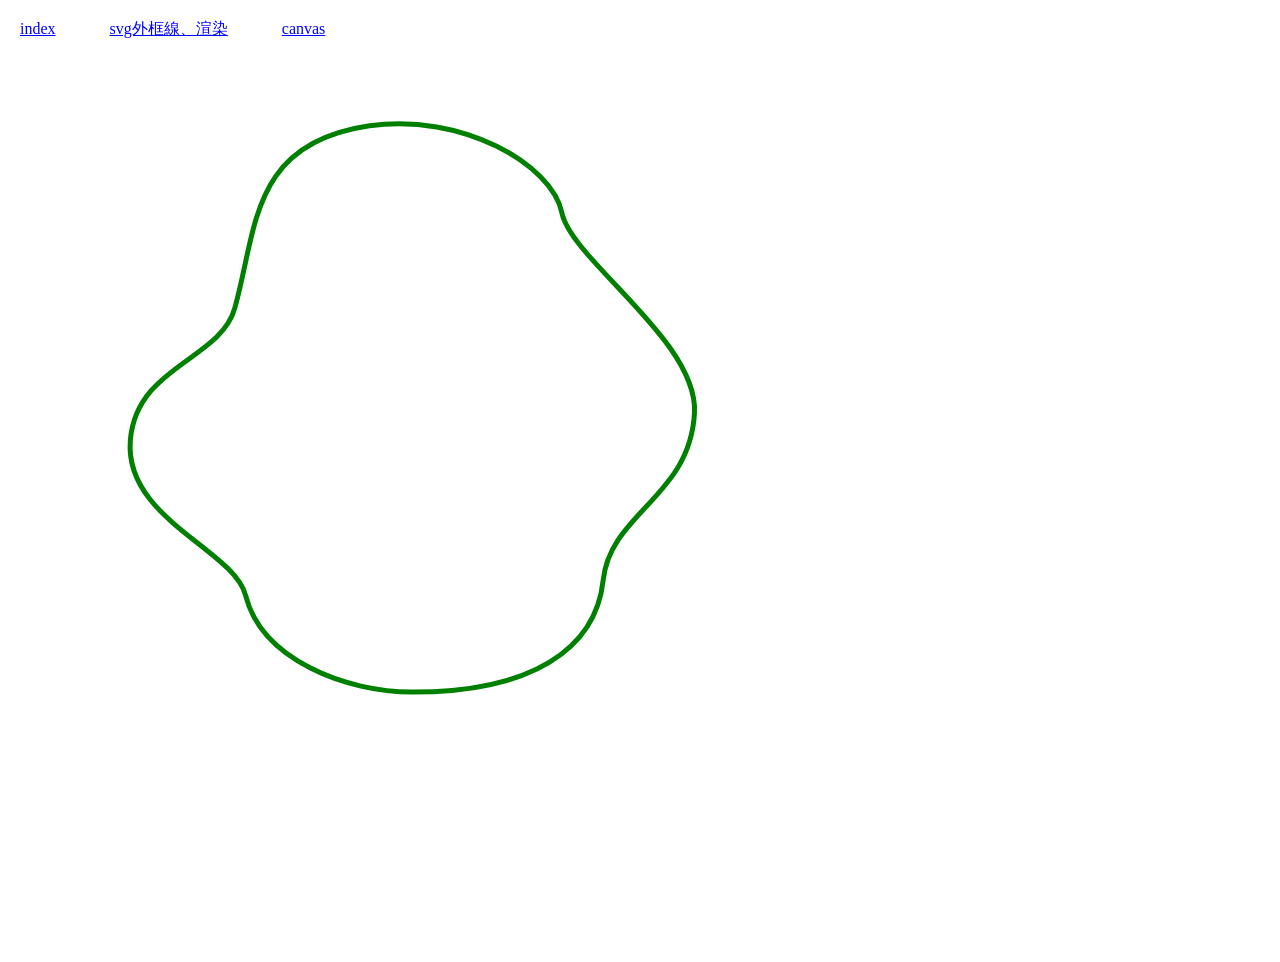
==== canvas.html @ 04a5ca2a "0628" ====
<!doctype html>
<html class="no-js" lang="zh-Hant-TW">

<head>
    <meta charset="utf-8">
    <meta http-equiv="X-UA-Compatible" content="ie=edge">
    <title>
        國泰動態
    </title>
    <meta name="description" content="">
    <meta name="viewport" content="width=device-width, initial-scale=1">
    <meta name="format-detection" content="telephone=no">

    <link rel="manifest" href="./site.json" crossorigin="use-credentials">
    
    

    <link rel="stylesheet" href="./content/css/normalize-min.css">
    <!-- Page css / Begin -->
    

    <!-- Page css / End -->
    <!-- Global css / Begin -->
    <link rel="stylesheet" href="./content/css/layout-min.css">
    <link rel="stylesheet" href="./content/css/main-min.css">
    <!-- Global css / End -->
    <meta name="theme-color" content="#fafafa">
</head>

<body>
    <!--[if lte IE 10]> <p class="browserupgrade">You are using an <strong>outdated</strong> browser. Please <a href="https://browsehappy.com/">upgrade your browser</a> to improve your experience and security.</p> <![endif]-->
    <div class="l-container">
        <header>
            <a href="./index.html">index</a>
            <a href="./svg.html">svg外框線、渲染</a>
            <a href="./canvas.html">canvas</a>
        </header>
        
<canvas id="myCanvas" width="200" height="100">
    你的瀏覽起不支援 canvas
</canvas>

    </div>
    

    <!-- Global js / Begin -->
    <script src="./content/vendor/modernizr-3_11_0-min.js"></script>
    <script src="./content/vendor/jquery-3_5_1-min.js"></script>
    <!-- Page plugins -->
    
<script src="./content/vendor/gsap/gsap.min.js"></script>

    <script src="./content/js/plugins-min.js"></script>
    
    <!-- Global js / End -->

    <!-- Page js / Begin -->
    
<script src="./content/js/canvas.js"></script>

    <!-- Page js / End -->

    <!-- Google Analytics: change UA-XXXXX-Y to be your site's ID. -->
    <!-- <script>
"use strict";

window.ga = function () {
  ga.q.push(arguments);
};

ga.q = [];
ga.l = +new Date();
ga('create', 'UA-XXXXX-Y', 'auto');
ga('set', 'transport', 'beacon');
ga('send', 'pageview');
</script>
 <script src="https://www.google-analytics.com/analytics.js" async="async"></script> -->
</body>

</html>
---- content/css/layout-min.css ----
.l-header{background-color:#fff;box-shadow:0 2px 8px #f0f1f2;position:relative;z-index:11}.l-headerContent{display:-webkit-flex;display:flex;-webkit-justify-content:space-between;justify-content:space-between}.l-headerContent__logo{padding:8px 40px}.l-headerContent__burger{display:none;width:24px;height:24px}@media only screen and (max-width:1023px){.l-headerContent__logo{padding:8px 16px}.l-headerContent__burger{display:block;position:fixed;z-index:12;right:16px;top:13px}}.o-logo{height:36px}.o-logo img{max-width:100%}body,html{width:100%;overflow-x:hidden}.l-wrap{max-width:1300px;width:100%;margin:0 auto;padding:0 16px;box-sizing:border-box}.l-mainWrapper{display:-webkit-flex;display:flex}.l-mainWrapper__side{width:16%;min-width:250px;-webkit-flex-shrink:0;flex-shrink:0;background-color:#fff}.l-mainWrapper__main{width:84%}@media only screen and (max-width:1023px){.l-mainWrapper{width:100%;display:block}.l-mainWrapper__side{position:fixed;left:-300px;top:52px;z-index:10;width:40%;height:100%;max-width:300px;border-right:1px solid #e8e8e8;box-shadow:0 2px 8px #f0f1f2;transition:left .3s}.is-menuOpen .l-mainWrapper__side{left:0}.l-mainWrapper__main{width:100%}}.l-main{padding:0 170px 40px 40px;box-sizing:border-box}@media only screen and (max-width:1023px){.l-main{width:100%;padding:40px 16px}}.c-menu{max-height:100vh;overflow-x:hidden;overflow-y:hidden}.c-menuL1{margin:0;padding:0 0 48px 0;list-style:none;border-right:1px solid #e8e8e8;box-sizing:border-box}.c-menuL1__item{max-height:40px;overflow:hidden;border-bottom:1px solid #e8e8e8}.c-menuL1__item.is-chosen{max-height:1000px;transition:max-height .6s}.c-menuL1__title{position:relative;padding-left:40px;padding-right:40px;height:40px;line-height:40px;cursor:pointer}.c-menuL1__title h4{margin:0;padding:0}.c-menuL1__title .c-icon{content:'';position:absolute;right:16px;top:0}.c-menuL2{margin:0;padding:0;list-style:none}.c-menuL2__item a{display:block;padding-left:80px;padding-right:16px;height:40px;line-height:40px;overflow:hidden;text-overflow:ellipsis;font-size:14px}.c-menuL2__item.is-current{position:relative;background-color:#fff7e6}.c-menuL2__item.is-current:after{content:'';border-right:3px solid #fa8c16;position:absolute;top:0;right:-1px;bottom:0}.c-menuL2__item.is-current a,.c-menuL2__item:hover a{color:#ff8300}.c-headerContentBurger{fill:#ff8300}.c-headerContentBurger:hover{fill:#e47601}.l-markdown{font-size:14px;line-height:2}.l-markdown .L1{margin-top:8px;margin-bottom:20px;font-size:30px}.l-markdown .L2{font-size:24px}.l-markdown .L3{font-size:18px}.l-markdown .L4{font-size:16px}.l-markdown .L2,.l-markdown .L3,.l-markdown .L4,.l-markdown .L5,.l-markdown .L6{clear:both;margin:1.6em 0 .6em}.l-markdown p,.l-markdown pre{margin:1em 0}.l-markdown blockquote{margin:1em 0;padding-left:.8em;color:#8b8b8b;font-size:90%;border-left:4px solid #ebedf0}.l-markdown hr{clear:both;height:1px;margin:56px 0;background:#ebedf0;border:0}.l-markdown>ul{margin:0;padding:0}.l-markdown>ul>li{margin-left:20px;padding-left:4px;list-style-type:circle}.l-markdown>ol{margin:0;padding:0}.l-markdown>ol>li{margin-left:20px;padding-left:4px;list-style-type:decimal}.l-anchor{position:fixed;top:92px;right:16px}@media only screen and (max-width:767px){.l-anchor{display:none}}.c-anchor{list-style-type:none;margin:0;padding:0}.c-anchor li{margin-bottom:4px}.c-anchor li a{display:block;padding-left:16px;width:110px;overflow:hidden;white-space:nowrap;text-overflow:ellipsis;border-left:1px solid #e8e8e8;font-size:12px}.c-anchor li a:hover{color:#ff8300;border-left:1px solid #ff8300}.l-footer{padding:40px;background-color:#000;color:#fff;text-align:center}
---- content/css/main-min.css ----
/*! HTML5 Boilerplate v6.0.1 | MIT License | https://html5boilerplate.com/ */body.aps,html.aps{margin:0;padding:0;font-size:16px;line-height:1.5;color:#333;font-family:Arial,"Microsoft JhengHei",Helvetica,sans-serif}.aps button{line-height:1.5}.aps ::-moz-selection{background:#b3d4fc;text-shadow:none}.aps ::selection{background:#b3d4fc;text-shadow:none}.aps hr{display:block;height:1px;border:0;border-top:1px solid #ccc;margin:1em 0;padding:0}.aps audio,.aps canvas,.aps iframe,.aps img,.aps svg,.aps video{vertical-align:middle}.aps fieldset{border:0;margin:0;padding:0}.aps textarea{resize:vertical}.aps hr{border-top:1px solid #e8e8e8}.aps hr.c-hr{margin:0}.aps :focus{outline:0}.aps img{max-width:100%}.aps input[type=number]::-webkit-inner-spin-button,.aps input[type=number]::-webkit-outer-spin-button{-webkit-appearance:none;margin:0}.aps input[type=number]{-moz-appearance:textfield}.browserupgrade{position:absolute;top:0;display:block;width:100%;margin:.2em 0;background:#ccc;padding:.2em 0}.c-btn{font-family:Arial,"Microsoft JhengHei",Helvetica,sans-serif;display:inline-block;box-sizing:border-box;padding:9px 20px;text-align:center;outline:0;text-decoration:none;font-weight:700;cursor:pointer}.c-btn i,.c-btn span{vertical-align:middle}.c-btn--primary{background:#ff8300;border:1px solid #ff8300;color:#fff}.c-btn--primary:hover{background:#e47601;border:1px solid #e47601}.c-btn--secondary{background:0 0;border:1px solid #ff8300;color:#ff8300}.c-btn--secondary:hover{background:#e47601;border:1px solid #e47601;color:#fff}.c-btn--disabled{background:#acacac;border:1px solid #acacac;color:#fff;cursor:default;pointer-events:none}.c-btn--disabled:hover{background:#acacac;border:1px solid #acacac;color:#fff}.c-btn--right span{margin-right:5px}.c-btn--left span{margin-left:5px}.c-btn--lg{padding:15px 30px}.c-btn--sm{padding:5px 10px}.l-actions{text-align:center;font-size:0}.l-actions>.c-btn{font-size:16px}.l-actions>.c-btn+.c-btn{margin-left:32px}.l-breadcrumb{margin-bottom:20px}.c-breadCrumb{margin:0;padding:0;list-style-type:none;font-size:0}.c-breadCrumb li{display:inline-block;vertical-align:middle}.c-breadCrumb li a{font-size:14px;line-height:1em;color:#8b8b8b}.c-breadCrumb li+li{position:relative;padding-left:20px}.c-breadCrumb li+li:before{content:'';position:absolute;left:5px;top:50%;margin-top:-5px;display:block;width:10px;height:10px;background-size:10px;background-image:url(../images/icon/chevron_right_gy.svg);background-repeat:no-repeat;background-position:center}.c-collapse{border:1px solid #ff8300;border-radius:4px}.c-collapse+.c-collapse{margin-top:8px}.c-collapse__title{position:relative;padding:8px 48px 8px 16px;background-color:#ff8300;color:#fff;cursor:pointer}.c-collapse__title:after{content:'';position:absolute;right:16px;top:50%;margin-top:-5px;display:block;width:10px;height:10px;background-size:10px;background-image:url(../images/icon/chevron_down_wt.svg)}.c-collapse__content{max-height:0;padding:0 16px;overflow:hidden;transition:max-height .3s,padding .3s}.c-collapse.is-active .c-collapse__title{font-weight:700}.c-collapse.is-active .c-collapse__title:after{background-image:url(../images/icon/chevron_up_wt.svg)}.c-collapse.is-active .c-collapse__content{max-height:500px;padding-bottom:16px}.c-collapse--storage{border:0}.c-collapse--storage>.c-collapse__title{margin-bottom:8px;padding:0 24px 0 0;text-align:right;background-color:transparent;color:#8b8b8b}.c-collapse--storage>.c-collapse__title:after{content:'';position:absolute;right:0;top:50%;margin-top:-8px;display:block;width:16px;height:16px;background-size:16px;background-image:url(../images/icon/collapse-add-gy.svg)}.c-collapse--storage>.c-collapse__content{padding-right:0;padding-left:0;max-height:none}.c-collapse--storage.is-storage>.c-collapse__title:after{background-image:url(../images/icon/collapse-minus-gy.svg)}.c-alert{position:relative;padding:8px 60px 8px 20px;background-color:#ff8300;color:#fff}.c-alert__close{position:absolute;right:20px;top:50%;-webkit-transform:translateY(-50%);transform:translateY(-50%);z-index:2}.block{box-sizing:border-box;padding:50px 0}.block.-pk{position:relative;text-align:center;background-color:#ffb6c1;height:100vh}.block.-pk .wrap{position:absolute;top:50%;left:50%;-webkit-transform:translate(-50%,-50%);transform:translate(-50%,-50%);width:100%}.block.-gn{background-color:#8fbc8f}.block.-wt{padding:200px 0}.block.-wt.threeD{-webkit-perspective:500px;perspective:500px}.block.-wt.threeD .wrap{-webkit-transform-style:3d;transform-style:3d}.block.-wt.threeD .l-card__item:first-of-type .c-card{-webkit-transform:translateZ(-100px);transform:translateZ(-100px)}.block.-wt.threeD .l-card__item:last-of-type .c-card{-webkit-transform:translateZ(100px);transform:translateZ(100px)}.block.-wt.threeD .c-card{-webkit-transform:translateZ(0);transform:translateZ(0)}.block.-og{position:relative;background-color:#ffdab9;height:100vh}.block.-og .wrap{position:absolute;top:50%;left:50%;-webkit-transform:translate(-50%,-50%);transform:translate(-50%,-50%);width:100%}.block.-bu{background-color:#87cefa;padding:200px 0}.block.-pl{background-color:#483d8b;height:100vh}.l-container{margin-top:58px}.wrap{box-sizing:border-box;max-width:1024px;margin:auto;padding:0 12px}h1{font-size:60px}h2{font-size:48px}p{font-size:20px;line-height:1.5}.c-card{position:relative;box-sizing:border-box;width:320px;border-radius:6px;background-color:#fff;overflow:hidden}.c-card::after{content:'';display:block;position:absolute;top:0;right:0;bottom:0;left:0;border-radius:6px;border:1px solid #999;pointer-events:none}.c-card__img{height:192px}.c-card__img img{width:100%;height:100%}.c-card__content{position:relative;box-sizing:border-box;height:176px;padding:20px}.c-card__title{max-height:36px;margin-bottom:8px;font-size:24px;font-weight:700}.c-card__text{max-height:48px}.c-card__link{position:absolute;right:20px;bottom:20px}.l-card{width:320px;margin:auto;margin-bottom:12px}.l-card__item{padding-bottom:20px}@media only screen and (min-width:768px){.l-card{display:-webkit-flex;display:flex;-webkit-flex-wrap:wrap;flex-wrap:wrap;width:660px}.l-card__item{margin-right:20px}.l-card__item:nth-of-type(even){margin-right:0}.l-card--long{width:100%}.l-card--long .l-card__item{width:100%;margin-right:0}}@media only screen and (min-width:1024px){.l-card{width:100%}.l-card__item:nth-of-type(even){margin-right:20px}.l-card__item:nth-of-type(3n){margin-right:0}.l-card--short .l-card__item:nth-of-type(3n){margin-right:20px}.l-card--short .l-card__item:nth-of-type(even){margin-right:0}.l-card--long .l-card__item:nth-of-type(even){margin-right:0}}.btn{display:inline-block;margin-top:40px;padding:15px 50px;font-size:20px;color:#fff;border-radius:27px;background-color:brown}.card{position:relative;width:310px;height:360px;margin:auto}.card__item{position:absolute;top:0;left:0;width:100%;height:100%;border-radius:10px;background-color:#fff;box-shadow:0 2px 6px 0 rgba(0,0,0,.15);overflow:hidden;z-index:5}.card__img img{width:100%}.card__content{padding:20px;padding-top:0}.scrollText{display:-webkit-flex;display:flex;-webkit-justify-content:space-around;justify-content:space-around;-webkit-align-items:center;align-items:center}.scrollText-icon,.scrollText-text{-webkit-flex:0 0 auto;flex:0 0 auto}.scrollText-icon{position:relative}.text+.text{margin-top:20px}.text:first-of-type{-webkit-transform:scale(1.5);transform:scale(1.5)}.icon{position:absolute;top:0;left:0;opacity:0;background-color:#87cefa}.icon:first-of-type{opacity:1;position:static}.icon img{width:200px}.title{height:32px;margin-bottom:20px;font-size:28px}#svg{width:500px;height:400px}header{position:fixed;top:0;left:0;box-sizing:border-box;width:100%;z-index:9999;background-color:rgba(255,255,255,.5);padding:20px}header a{color:#00f;text-decoration:underline}header a+a{margin-left:50px}.u-gapH{margin:0 15px}.u-gapH--min{margin:0 5px}.u-gapH--sm{margin:0 10px}.u-gapH--md{margin:0 20px}.u-gapH--lg{margin:0 30px}.u-gapH--max{margin:0 60px}.u-gapV{margin:15px 0}.u-gapV--min{margin:5px 0}.u-gapV--sm{margin:10px 0}.u-gapV--md{margin:20px 0}.u-gapV--lg{margin:30px 0}.u-gapV--max{margin:60px 0}.u-gapNextV+.u-gapNextV{margin-top:15px}.u-gapNextV--min+.u-gapNextV--min{margin-top:5px}.u-gapNextV--sm+.u-gapNextV--sm{margin-top:10px}.u-gapNextV--md+.u-gapNextV--md{margin-top:20px}.u-gapNextV--lg+.u-gapNextV--lg{margin-top:30px}.u-gapNextV--max+.u-gapNextV--max{margin-top:60px}.u-gapNextH+.u-gapNextH{margin-left:15px}.u-gapNextH--min+.u-gapNextH--min{margin-left:5px}.u-gapNextH--sm+.u-gapNextH--sm{margin-left:10px}.u-gapNextH--md+.u-gapNextH--md{margin-left:20px}.u-gapNextH--lg+.u-gapNextH--lg{margin-left:30px}.u-gapNextH--max+.u-gapNextH--max{margin-left:60px}.u-gapTop{margin-top:15px}.u-gapTop--min{margin-top:5px}.u-gapTop--sm{margin-top:10px}.u-gapTop--md{margin-top:20px}.u-gapTop--lg{margin-top:30px}.u-gapTop--max{margin-top:60px}.u-gapBottom{margin-bottom:15px}.u-gapBottom--min{margin-bottom:5px}.u-gapBottom--sm{margin-bottom:10px}.u-gapBottom--md{margin-bottom:20px}.u-gapBottom--lg{margin-bottom:30px}.u-gapBottom--max{margin-bottom:60px}.u-gapLeft{margin-left:15px}.u-gapLeft--min{margin-left:5px}.u-gapLeft--sm{margin-left:10px}.u-gapLeft--md{margin-left:20px}.u-gapLeft--lg{margin-left:30px}.u-gapLeft--max{margin-left:60px}.u-gapRight{margin-right:15px}.u-gapRight--min{margin-right:5px}.u-gapRight--sm{margin-right:10px}.u-gapRight--md{margin-right:20px}.u-gapRight--lg{margin-right:30px}.u-gapRight--max{margin-right:60px}[class^=l-cols__]{-webkit-flex:0 0 auto;flex:0 0 auto;float:left;position:relative;min-height:1px;padding-right:0;padding-left:0}.l-cols{display:block;position:relative;height:auto;margin-right:0;margin-left:0;box-sizing:border-box;zoom:1}.l-cols:after,.l-cols:before{content:" ";display:table}.l-cols:after{clear:both}.l-cols__1{width:4.16667%}.l-cols__2{width:8.33333%}.l-cols__3{width:12.5%}.l-cols__4{width:16.66667%}.l-cols__5{width:20.83333%}.l-cols__6{width:25%}.l-cols__7{width:29.16667%}.l-cols__8{width:33.33333%}.l-cols__9{width:37.5%}.l-cols__10{width:41.66667%}.l-cols__11{width:45.83333%}.l-cols__12{width:50%}.l-cols__13{width:54.16667%}.l-cols__14{width:58.33333%}.l-cols__15{width:62.5%}.l-cols__16{width:66.66667%}.l-cols__17{width:70.83333%}.l-cols__18{width:75%}.l-cols__19{width:79.16667%}.l-cols__20{width:83.33333%}.l-cols__21{width:87.5%}.l-cols__22{width:91.66667%}.l-cols__23{width:95.83333%}.l-cols__24{width:100%}@media only screen and (max-width:767px){.l-cols__1\@m{width:4.16667%}.l-cols__2\@m{width:8.33333%}.l-cols__3\@m{width:12.5%}.l-cols__4\@m{width:16.66667%}.l-cols__5\@m{width:20.83333%}.l-cols__6\@m{width:25%}.l-cols__7\@m{width:29.16667%}.l-cols__8\@m{width:33.33333%}.l-cols__9\@m{width:37.5%}.l-cols__10\@m{width:41.66667%}.l-cols__11\@m{width:45.83333%}.l-cols__12\@m{width:50%}.l-cols__13\@m{width:54.16667%}.l-cols__14\@m{width:58.33333%}.l-cols__15\@m{width:62.5%}.l-cols__16\@m{width:66.66667%}.l-cols__17\@m{width:70.83333%}.l-cols__18\@m{width:75%}.l-cols__19\@m{width:79.16667%}.l-cols__20\@m{width:83.33333%}.l-cols__21\@m{width:87.5%}.l-cols__22\@m{width:91.66667%}.l-cols__23\@m{width:95.83333%}.l-cols__24\@m{width:100%}}.t1,.t2,.t3,.t4,.t5,.t6{margin-top:0;margin-bottom:0;font-weight:700;line-height:1.5;color:inherit;text-align:inherit}.t1--normal,.t2--normal,.t3--normal,.t4--normal,.t5--normal,.t6--normal{font-weight:400}.t1{font-size:30px}.t2{font-size:24px}.t3{font-size:20px}.t4{font-size:18px}.t5{font-size:16px}.t6{font-size:14px}.o-fBold{font-weight:700}.o-fNormal{font-weight:400}.c-icon{display:inline-block;vertical-align:middle;font-size:0}.c-icon:after,.c-icon:before{display:inline-block;width:20px;height:20px;background-size:20px;vertical-align:middle;background-position:0 0;background-repeat:no-repeat}.c-icon:before{content:""}.c-icon>span{display:inline-block;margin-left:5px;vertical-align:middle;font-size:1rem;color:grey}.c-icon--suffix:before{content:none}.c-icon--suffix:after{content:""}.c-icon--suffix>span{margin-left:0;margin-right:5px}.c-icon--effect{transition:all .3s}.c-icon--effect:hover{-webkit-transform:rotateZ(180deg);transform:rotateZ(180deg)}.c-icon--max:after,.c-icon--max:before{width:50px;height:50px;background-size:50px}.c-icon--lg:after,.c-icon--lg:before{width:30px;height:30px;background-size:30px}.c-icon--md:after,.c-icon--md:before{width:15px;height:15px;background-size:15px}.c-icon--min:after,.c-icon--min:before{width:10px;height:10px;background-size:10px}.c-icon--closeWt:after,.c-icon--closeWt:before{background-image:url(../images/icon/wt/close-wt.svg)}.c-icon--crownWt:after,.c-icon--crownWt:before{background-image:url(../images/icon/wt/crown-wt.svg)}.c-icon--homeGy:after,.c-icon--homeGy:before{background-image:url(../images/icon/gy/home-gy.svg)}.c-icon--hvrCrownOg:after,.c-icon--hvrCrownOg:before{background-image:url(../images/icon/og/crown-og.svg)}a:hover .c-icon--hvrCrownOg:after,a:hover .c-icon--hvrCrownOg:before{background-image:url(../images/icon/wt/crown-wt.svg)}.c-icon--toggle:before{background-image:url(../images/icon/chevron_down_gy.svg);-webkit-transform:rotateZ(0);transform:rotateZ(0)}.is-chosen .c-icon--toggle:before{-webkit-transform:rotateZ(180deg);transform:rotateZ(180deg)}.l-promptBlock{padding:20px;background-color:#fff7e6}a{color:#333;text-decoration:none;outline:0}a:hover{text-decoration:none}a[data-tooltip-emoticon],a[data-tooltip]{cursor:pointer}.c-link{color:#333}.c-link--gn{font-weight:700;color:#ff8300}.c-link--gn:hover{color:#ff8300}.c-link--underline{text-decoration:underline}.c-link:hover{color:#ff8300}.c-iconLink{display:inline-block;text-decoration:none;vertical-align:middle;color:grey;position:relative}.c-iconLink:after,.c-iconLink:before{display:inline-block;vertical-align:middle;background-position:0 0;background-repeat:no-repeat;background-size:contain}.c-iconLink:before{content:""}.c-iconLink:hover{color:#ff8300}.c-iconLink[class~=is-active]{color:#ff8300;font-weight:700}.c-iconLink>i,.c-iconLink>span{display:inline-block;vertical-align:middle}.c-iconLink--suffix:before{content:none}.c-iconLink--suffix:after{content:""}.c-iconLink--gn{font-weight:700;color:#ff8300}.c-iconLink--gn:hover{color:#ff8300}.c-iconLink--btn{display:-webkit-flex;display:flex;-webkit-flex-direction:column;flex-direction:column;-webkit-align-items:center;align-items:center;padding:15px 0}.select2-container{width:100%!important}.select2-container .select2-selection--single{height:40px!important}.select2-container .select2-selection--single .select2-selection__rendered{line-height:40px!important}.select2-container .select2-selection--multiple{min-height:40px!important;line-height:1em!important}.select2-container .select2-selection--multiple .select2-selection__rendered li{height:24px;line-height:24px}.select2-container--default .select2-selection--single.is-container-error{border:1px solid #e43939}.select2-container--default .select2-selection--single .select2-selection__arrow{height:40px!important}.c-optionItem__flag{margin:0!important;display:inherit!important;height:15px;width:18px;vertical-align:text-top}.u-tal{text-align:left}.u-tar{text-align:right}.u-tac{text-align:center}.u-vam{vertical-align:middle}.u-vat{vertical-align:top}.u-overflow{position:relative}.u-overflow:after{content:'';display:block;height:55px;position:absolute;bottom:0;left:1px;right:1px;background:linear-gradient(to bottom,rgba(255,255,255,0) 0,#fff 100%)}.u-hidden{display:none!important}.u-visibilityHidden{visibility:hidden}.u-ellipsis{display:block;display:-webkit-box;max-height:1.5em;-webkit-line-clamp:1;-webkit-box-orient:vertical;overflow:hidden;text-overflow:ellipsis;word-break:break-all}.u-ellipsis--two{display:block;display:-webkit-box;max-height:1.5em;-webkit-line-clamp:1;-webkit-box-orient:vertical;overflow:hidden;text-overflow:ellipsis;word-break:break-all;max-height:3em;-webkit-line-clamp:2}.u-distinguish{padding:20px;background-color:#fafafa}.hidden{display:none!important}.visuallyhidden{border:0;clip:rect(0 0 0 0);-webkit-clip-path:inset(50%);clip-path:inset(50%);height:1px;margin:-1px;overflow:hidden;padding:0;position:absolute;width:1px;white-space:nowrap}.visuallyhidden.focusable:active,.visuallyhidden.focusable:focus{clip:auto;-webkit-clip-path:none;clip-path:none;height:auto;margin:0;overflow:visible;position:static;width:auto;white-space:inherit}.invisible{visibility:hidden}.clearfix:after,.clearfix:before{content:" ";display:table}.clearfix:after{clear:both}@media print{*,:after,:before{background:0 0!important;color:#000!important;box-shadow:none!important;text-shadow:none!important}a,a:visited{text-decoration:underline}a[href]:after{content:" (" attr(href) ")"}abbr[title]:after{content:" (" attr(title) ")"}a[href^="#"]:after,a[href^="javascript:"]:after{content:""}pre{white-space:pre-wrap!important}blockquote,pre{border:1px solid #999;page-break-inside:avoid}thead{display:table-header-group}img,tr{page-break-inside:avoid}h2,h3,p{orphans:3;widows:3}h2,h3{page-break-after:avoid}}
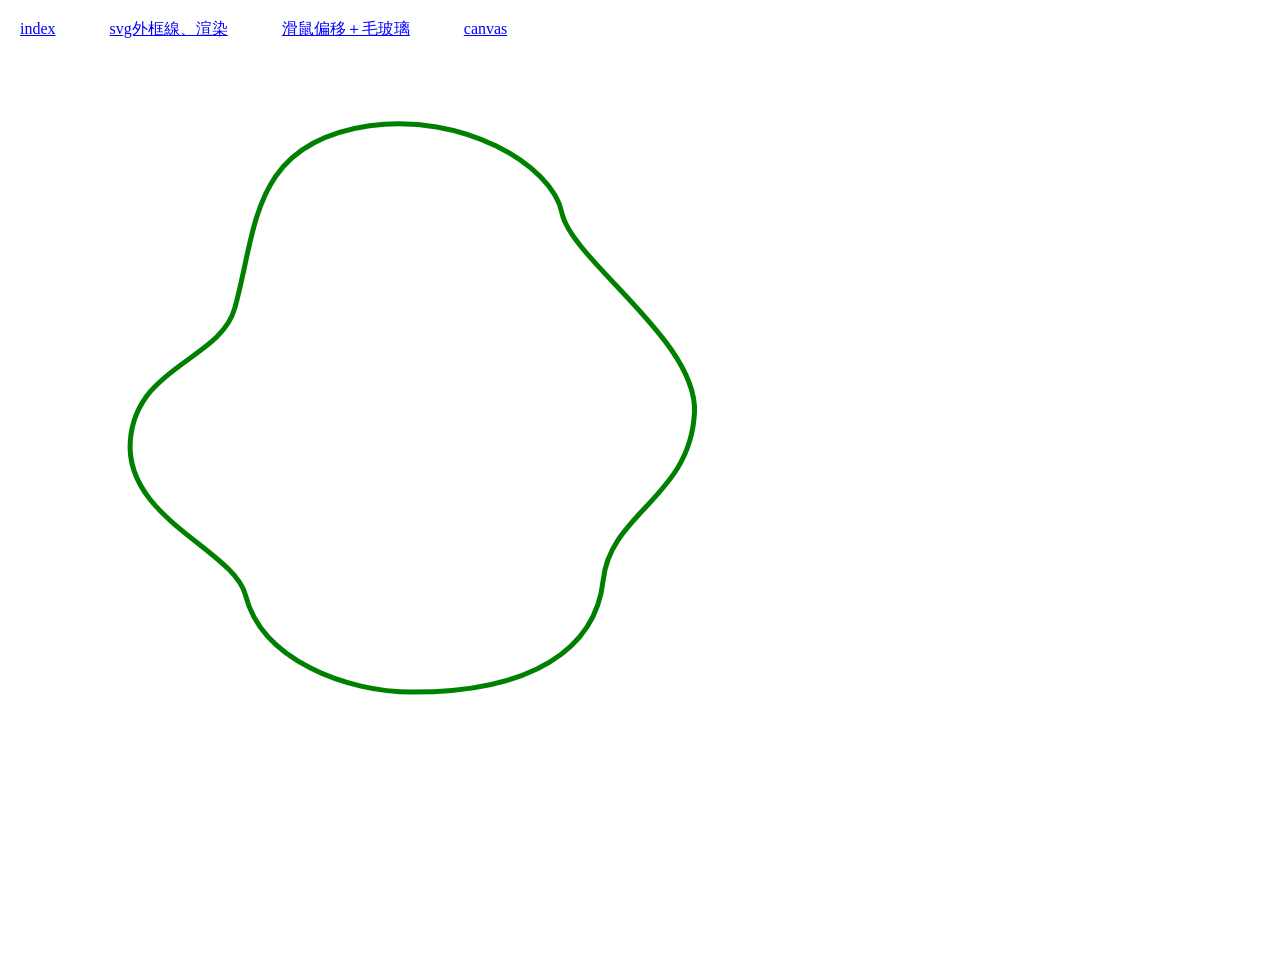
==== commit 7118a5d3: "0630" ====
--- a/canvas.html
+++ b/canvas.html
@@ -33,6 +33,7 @@
         <header>
             <a href="./index.html">index</a>
             <a href="./svg.html">svg外框線、渲染</a>
+            <a href="./parallax.html">滑鼠偏移＋毛玻璃</a>
             <a href="./canvas.html">canvas</a>
         </header>
         
--- a/content/css/main-min.css
+++ b/content/css/main-min.css
@@ -1 +1 @@
-/*! HTML5 Boilerplate v6.0.1 | MIT License | https://html5boilerplate.com/ */body.aps,html.aps{margin:0;padding:0;font-size:16px;line-height:1.5;color:#333;font-family:Arial,"Microsoft JhengHei",Helvetica,sans-serif}.aps button{line-height:1.5}.aps ::-moz-selection{background:#b3d4fc;text-shadow:none}.aps ::selection{background:#b3d4fc;text-shadow:none}.aps hr{display:block;height:1px;border:0;border-top:1px solid #ccc;margin:1em 0;padding:0}.aps audio,.aps canvas,.aps iframe,.aps img,.aps svg,.aps video{vertical-align:middle}.aps fieldset{border:0;margin:0;padding:0}.aps textarea{resize:vertical}.aps hr{border-top:1px solid #e8e8e8}.aps hr.c-hr{margin:0}.aps :focus{outline:0}.aps img{max-width:100%}.aps input[type=number]::-webkit-inner-spin-button,.aps input[type=number]::-webkit-outer-spin-button{-webkit-appearance:none;margin:0}.aps input[type=number]{-moz-appearance:textfield}.browserupgrade{position:absolute;top:0;display:block;width:100%;margin:.2em 0;background:#ccc;padding:.2em 0}.c-btn{font-family:Arial,"Microsoft JhengHei",Helvetica,sans-serif;display:inline-block;box-sizing:border-box;padding:9px 20px;text-align:center;outline:0;text-decoration:none;font-weight:700;cursor:pointer}.c-btn i,.c-btn span{vertical-align:middle}.c-btn--primary{background:#ff8300;border:1px solid #ff8300;color:#fff}.c-btn--primary:hover{background:#e47601;border:1px solid #e47601}.c-btn--secondary{background:0 0;border:1px solid #ff8300;color:#ff8300}.c-btn--secondary:hover{background:#e47601;border:1px solid #e47601;color:#fff}.c-btn--disabled{background:#acacac;border:1px solid #acacac;color:#fff;cursor:default;pointer-events:none}.c-btn--disabled:hover{background:#acacac;border:1px solid #acacac;color:#fff}.c-btn--right span{margin-right:5px}.c-btn--left span{margin-left:5px}.c-btn--lg{padding:15px 30px}.c-btn--sm{padding:5px 10px}.l-actions{text-align:center;font-size:0}.l-actions>.c-btn{font-size:16px}.l-actions>.c-btn+.c-btn{margin-left:32px}.l-breadcrumb{margin-bottom:20px}.c-breadCrumb{margin:0;padding:0;list-style-type:none;font-size:0}.c-breadCrumb li{display:inline-block;vertical-align:middle}.c-breadCrumb li a{font-size:14px;line-height:1em;color:#8b8b8b}.c-breadCrumb li+li{position:relative;padding-left:20px}.c-breadCrumb li+li:before{content:'';position:absolute;left:5px;top:50%;margin-top:-5px;display:block;width:10px;height:10px;background-size:10px;background-image:url(../images/icon/chevron_right_gy.svg);background-repeat:no-repeat;background-position:center}.c-collapse{border:1px solid #ff8300;border-radius:4px}.c-collapse+.c-collapse{margin-top:8px}.c-collapse__title{position:relative;padding:8px 48px 8px 16px;background-color:#ff8300;color:#fff;cursor:pointer}.c-collapse__title:after{content:'';position:absolute;right:16px;top:50%;margin-top:-5px;display:block;width:10px;height:10px;background-size:10px;background-image:url(../images/icon/chevron_down_wt.svg)}.c-collapse__content{max-height:0;padding:0 16px;overflow:hidden;transition:max-height .3s,padding .3s}.c-collapse.is-active .c-collapse__title{font-weight:700}.c-collapse.is-active .c-collapse__title:after{background-image:url(../images/icon/chevron_up_wt.svg)}.c-collapse.is-active .c-collapse__content{max-height:500px;padding-bottom:16px}.c-collapse--storage{border:0}.c-collapse--storage>.c-collapse__title{margin-bottom:8px;padding:0 24px 0 0;text-align:right;background-color:transparent;color:#8b8b8b}.c-collapse--storage>.c-collapse__title:after{content:'';position:absolute;right:0;top:50%;margin-top:-8px;display:block;width:16px;height:16px;background-size:16px;background-image:url(../images/icon/collapse-add-gy.svg)}.c-collapse--storage>.c-collapse__content{padding-right:0;padding-left:0;max-height:none}.c-collapse--storage.is-storage>.c-collapse__title:after{background-image:url(../images/icon/collapse-minus-gy.svg)}.c-alert{position:relative;padding:8px 60px 8px 20px;background-color:#ff8300;color:#fff}.c-alert__close{position:absolute;right:20px;top:50%;-webkit-transform:translateY(-50%);transform:translateY(-50%);z-index:2}.block{box-sizing:border-box;padding:50px 0}.block.-pk{position:relative;text-align:center;background-color:#ffb6c1;height:100vh}.block.-pk .wrap{position:absolute;top:50%;left:50%;-webkit-transform:translate(-50%,-50%);transform:translate(-50%,-50%);width:100%}.block.-gn{background-color:#8fbc8f}.block.-wt{padding:200px 0}.block.-wt.threeD{-webkit-perspective:500px;perspective:500px}.block.-wt.threeD .wrap{-webkit-transform-style:3d;transform-style:3d}.block.-wt.threeD .l-card__item:first-of-type .c-card{-webkit-transform:translateZ(-100px);transform:translateZ(-100px)}.block.-wt.threeD .l-card__item:last-of-type .c-card{-webkit-transform:translateZ(100px);transform:translateZ(100px)}.block.-wt.threeD .c-card{-webkit-transform:translateZ(0);transform:translateZ(0)}.block.-og{position:relative;background-color:#ffdab9;height:100vh}.block.-og .wrap{position:absolute;top:50%;left:50%;-webkit-transform:translate(-50%,-50%);transform:translate(-50%,-50%);width:100%}.block.-bu{background-color:#87cefa;padding:200px 0}.block.-pl{background-color:#483d8b;height:100vh}.l-container{margin-top:58px}.wrap{box-sizing:border-box;max-width:1024px;margin:auto;padding:0 12px}h1{font-size:60px}h2{font-size:48px}p{font-size:20px;line-height:1.5}.c-card{position:relative;box-sizing:border-box;width:320px;border-radius:6px;background-color:#fff;overflow:hidden}.c-card::after{content:'';display:block;position:absolute;top:0;right:0;bottom:0;left:0;border-radius:6px;border:1px solid #999;pointer-events:none}.c-card__img{height:192px}.c-card__img img{width:100%;height:100%}.c-card__content{position:relative;box-sizing:border-box;height:176px;padding:20px}.c-card__title{max-height:36px;margin-bottom:8px;font-size:24px;font-weight:700}.c-card__text{max-height:48px}.c-card__link{position:absolute;right:20px;bottom:20px}.l-card{width:320px;margin:auto;margin-bottom:12px}.l-card__item{padding-bottom:20px}@media only screen and (min-width:768px){.l-card{display:-webkit-flex;display:flex;-webkit-flex-wrap:wrap;flex-wrap:wrap;width:660px}.l-card__item{margin-right:20px}.l-card__item:nth-of-type(even){margin-right:0}.l-card--long{width:100%}.l-card--long .l-card__item{width:100%;margin-right:0}}@media only screen and (min-width:1024px){.l-card{width:100%}.l-card__item:nth-of-type(even){margin-right:20px}.l-card__item:nth-of-type(3n){margin-right:0}.l-card--short .l-card__item:nth-of-type(3n){margin-right:20px}.l-card--short .l-card__item:nth-of-type(even){margin-right:0}.l-card--long .l-card__item:nth-of-type(even){margin-right:0}}.btn{display:inline-block;margin-top:40px;padding:15px 50px;font-size:20px;color:#fff;border-radius:27px;background-color:brown}.card{position:relative;width:310px;height:360px;margin:auto}.card__item{position:absolute;top:0;left:0;width:100%;height:100%;border-radius:10px;background-color:#fff;box-shadow:0 2px 6px 0 rgba(0,0,0,.15);overflow:hidden;z-index:5}.card__img img{width:100%}.card__content{padding:20px;padding-top:0}.scrollText{display:-webkit-flex;display:flex;-webkit-justify-content:space-around;justify-content:space-around;-webkit-align-items:center;align-items:center}.scrollText-icon,.scrollText-text{-webkit-flex:0 0 auto;flex:0 0 auto}.scrollText-icon{position:relative}.text+.text{margin-top:20px}.text:first-of-type{-webkit-transform:scale(1.5);transform:scale(1.5)}.icon{position:absolute;top:0;left:0;opacity:0;background-color:#87cefa}.icon:first-of-type{opacity:1;position:static}.icon img{width:200px}.title{height:32px;margin-bottom:20px;font-size:28px}#svg{width:500px;height:400px}header{position:fixed;top:0;left:0;box-sizing:border-box;width:100%;z-index:9999;background-color:rgba(255,255,255,.5);padding:20px}header a{color:#00f;text-decoration:underline}header a+a{margin-left:50px}.u-gapH{margin:0 15px}.u-gapH--min{margin:0 5px}.u-gapH--sm{margin:0 10px}.u-gapH--md{margin:0 20px}.u-gapH--lg{margin:0 30px}.u-gapH--max{margin:0 60px}.u-gapV{margin:15px 0}.u-gapV--min{margin:5px 0}.u-gapV--sm{margin:10px 0}.u-gapV--md{margin:20px 0}.u-gapV--lg{margin:30px 0}.u-gapV--max{margin:60px 0}.u-gapNextV+.u-gapNextV{margin-top:15px}.u-gapNextV--min+.u-gapNextV--min{margin-top:5px}.u-gapNextV--sm+.u-gapNextV--sm{margin-top:10px}.u-gapNextV--md+.u-gapNextV--md{margin-top:20px}.u-gapNextV--lg+.u-gapNextV--lg{margin-top:30px}.u-gapNextV--max+.u-gapNextV--max{margin-top:60px}.u-gapNextH+.u-gapNextH{margin-left:15px}.u-gapNextH--min+.u-gapNextH--min{margin-left:5px}.u-gapNextH--sm+.u-gapNextH--sm{margin-left:10px}.u-gapNextH--md+.u-gapNextH--md{margin-left:20px}.u-gapNextH--lg+.u-gapNextH--lg{margin-left:30px}.u-gapNextH--max+.u-gapNextH--max{margin-left:60px}.u-gapTop{margin-top:15px}.u-gapTop--min{margin-top:5px}.u-gapTop--sm{margin-top:10px}.u-gapTop--md{margin-top:20px}.u-gapTop--lg{margin-top:30px}.u-gapTop--max{margin-top:60px}.u-gapBottom{margin-bottom:15px}.u-gapBottom--min{margin-bottom:5px}.u-gapBottom--sm{margin-bottom:10px}.u-gapBottom--md{margin-bottom:20px}.u-gapBottom--lg{margin-bottom:30px}.u-gapBottom--max{margin-bottom:60px}.u-gapLeft{margin-left:15px}.u-gapLeft--min{margin-left:5px}.u-gapLeft--sm{margin-left:10px}.u-gapLeft--md{margin-left:20px}.u-gapLeft--lg{margin-left:30px}.u-gapLeft--max{margin-left:60px}.u-gapRight{margin-right:15px}.u-gapRight--min{margin-right:5px}.u-gapRight--sm{margin-right:10px}.u-gapRight--md{margin-right:20px}.u-gapRight--lg{margin-right:30px}.u-gapRight--max{margin-right:60px}[class^=l-cols__]{-webkit-flex:0 0 auto;flex:0 0 auto;float:left;position:relative;min-height:1px;padding-right:0;padding-left:0}.l-cols{display:block;position:relative;height:auto;margin-right:0;margin-left:0;box-sizing:border-box;zoom:1}.l-cols:after,.l-cols:before{content:" ";display:table}.l-cols:after{clear:both}.l-cols__1{width:4.16667%}.l-cols__2{width:8.33333%}.l-cols__3{width:12.5%}.l-cols__4{width:16.66667%}.l-cols__5{width:20.83333%}.l-cols__6{width:25%}.l-cols__7{width:29.16667%}.l-cols__8{width:33.33333%}.l-cols__9{width:37.5%}.l-cols__10{width:41.66667%}.l-cols__11{width:45.83333%}.l-cols__12{width:50%}.l-cols__13{width:54.16667%}.l-cols__14{width:58.33333%}.l-cols__15{width:62.5%}.l-cols__16{width:66.66667%}.l-cols__17{width:70.83333%}.l-cols__18{width:75%}.l-cols__19{width:79.16667%}.l-cols__20{width:83.33333%}.l-cols__21{width:87.5%}.l-cols__22{width:91.66667%}.l-cols__23{width:95.83333%}.l-cols__24{width:100%}@media only screen and (max-width:767px){.l-cols__1\@m{width:4.16667%}.l-cols__2\@m{width:8.33333%}.l-cols__3\@m{width:12.5%}.l-cols__4\@m{width:16.66667%}.l-cols__5\@m{width:20.83333%}.l-cols__6\@m{width:25%}.l-cols__7\@m{width:29.16667%}.l-cols__8\@m{width:33.33333%}.l-cols__9\@m{width:37.5%}.l-cols__10\@m{width:41.66667%}.l-cols__11\@m{width:45.83333%}.l-cols__12\@m{width:50%}.l-cols__13\@m{width:54.16667%}.l-cols__14\@m{width:58.33333%}.l-cols__15\@m{width:62.5%}.l-cols__16\@m{width:66.66667%}.l-cols__17\@m{width:70.83333%}.l-cols__18\@m{width:75%}.l-cols__19\@m{width:79.16667%}.l-cols__20\@m{width:83.33333%}.l-cols__21\@m{width:87.5%}.l-cols__22\@m{width:91.66667%}.l-cols__23\@m{width:95.83333%}.l-cols__24\@m{width:100%}}.t1,.t2,.t3,.t4,.t5,.t6{margin-top:0;margin-bottom:0;font-weight:700;line-height:1.5;color:inherit;text-align:inherit}.t1--normal,.t2--normal,.t3--normal,.t4--normal,.t5--normal,.t6--normal{font-weight:400}.t1{font-size:30px}.t2{font-size:24px}.t3{font-size:20px}.t4{font-size:18px}.t5{font-size:16px}.t6{font-size:14px}.o-fBold{font-weight:700}.o-fNormal{font-weight:400}.c-icon{display:inline-block;vertical-align:middle;font-size:0}.c-icon:after,.c-icon:before{display:inline-block;width:20px;height:20px;background-size:20px;vertical-align:middle;background-position:0 0;background-repeat:no-repeat}.c-icon:before{content:""}.c-icon>span{display:inline-block;margin-left:5px;vertical-align:middle;font-size:1rem;color:grey}.c-icon--suffix:before{content:none}.c-icon--suffix:after{content:""}.c-icon--suffix>span{margin-left:0;margin-right:5px}.c-icon--effect{transition:all .3s}.c-icon--effect:hover{-webkit-transform:rotateZ(180deg);transform:rotateZ(180deg)}.c-icon--max:after,.c-icon--max:before{width:50px;height:50px;background-size:50px}.c-icon--lg:after,.c-icon--lg:before{width:30px;height:30px;background-size:30px}.c-icon--md:after,.c-icon--md:before{width:15px;height:15px;background-size:15px}.c-icon--min:after,.c-icon--min:before{width:10px;height:10px;background-size:10px}.c-icon--closeWt:after,.c-icon--closeWt:before{background-image:url(../images/icon/wt/close-wt.svg)}.c-icon--crownWt:after,.c-icon--crownWt:before{background-image:url(../images/icon/wt/crown-wt.svg)}.c-icon--homeGy:after,.c-icon--homeGy:before{background-image:url(../images/icon/gy/home-gy.svg)}.c-icon--hvrCrownOg:after,.c-icon--hvrCrownOg:before{background-image:url(../images/icon/og/crown-og.svg)}a:hover .c-icon--hvrCrownOg:after,a:hover .c-icon--hvrCrownOg:before{background-image:url(../images/icon/wt/crown-wt.svg)}.c-icon--toggle:before{background-image:url(../images/icon/chevron_down_gy.svg);-webkit-transform:rotateZ(0);transform:rotateZ(0)}.is-chosen .c-icon--toggle:before{-webkit-transform:rotateZ(180deg);transform:rotateZ(180deg)}.l-promptBlock{padding:20px;background-color:#fff7e6}a{color:#333;text-decoration:none;outline:0}a:hover{text-decoration:none}a[data-tooltip-emoticon],a[data-tooltip]{cursor:pointer}.c-link{color:#333}.c-link--gn{font-weight:700;color:#ff8300}.c-link--gn:hover{color:#ff8300}.c-link--underline{text-decoration:underline}.c-link:hover{color:#ff8300}.c-iconLink{display:inline-block;text-decoration:none;vertical-align:middle;color:grey;position:relative}.c-iconLink:after,.c-iconLink:before{display:inline-block;vertical-align:middle;background-position:0 0;background-repeat:no-repeat;background-size:contain}.c-iconLink:before{content:""}.c-iconLink:hover{color:#ff8300}.c-iconLink[class~=is-active]{color:#ff8300;font-weight:700}.c-iconLink>i,.c-iconLink>span{display:inline-block;vertical-align:middle}.c-iconLink--suffix:before{content:none}.c-iconLink--suffix:after{content:""}.c-iconLink--gn{font-weight:700;color:#ff8300}.c-iconLink--gn:hover{color:#ff8300}.c-iconLink--btn{display:-webkit-flex;display:flex;-webkit-flex-direction:column;flex-direction:column;-webkit-align-items:center;align-items:center;padding:15px 0}.select2-container{width:100%!important}.select2-container .select2-selection--single{height:40px!important}.select2-container .select2-selection--single .select2-selection__rendered{line-height:40px!important}.select2-container .select2-selection--multiple{min-height:40px!important;line-height:1em!important}.select2-container .select2-selection--multiple .select2-selection__rendered li{height:24px;line-height:24px}.select2-container--default .select2-selection--single.is-container-error{border:1px solid #e43939}.select2-container--default .select2-selection--single .select2-selection__arrow{height:40px!important}.c-optionItem__flag{margin:0!important;display:inherit!important;height:15px;width:18px;vertical-align:text-top}.u-tal{text-align:left}.u-tar{text-align:right}.u-tac{text-align:center}.u-vam{vertical-align:middle}.u-vat{vertical-align:top}.u-overflow{position:relative}.u-overflow:after{content:'';display:block;height:55px;position:absolute;bottom:0;left:1px;right:1px;background:linear-gradient(to bottom,rgba(255,255,255,0) 0,#fff 100%)}.u-hidden{display:none!important}.u-visibilityHidden{visibility:hidden}.u-ellipsis{display:block;display:-webkit-box;max-height:1.5em;-webkit-line-clamp:1;-webkit-box-orient:vertical;overflow:hidden;text-overflow:ellipsis;word-break:break-all}.u-ellipsis--two{display:block;display:-webkit-box;max-height:1.5em;-webkit-line-clamp:1;-webkit-box-orient:vertical;overflow:hidden;text-overflow:ellipsis;word-break:break-all;max-height:3em;-webkit-line-clamp:2}.u-distinguish{padding:20px;background-color:#fafafa}.hidden{display:none!important}.visuallyhidden{border:0;clip:rect(0 0 0 0);-webkit-clip-path:inset(50%);clip-path:inset(50%);height:1px;margin:-1px;overflow:hidden;padding:0;position:absolute;width:1px;white-space:nowrap}.visuallyhidden.focusable:active,.visuallyhidden.focusable:focus{clip:auto;-webkit-clip-path:none;clip-path:none;height:auto;margin:0;overflow:visible;position:static;width:auto;white-space:inherit}.invisible{visibility:hidden}.clearfix:after,.clearfix:before{content:" ";display:table}.clearfix:after{clear:both}@media print{*,:after,:before{background:0 0!important;color:#000!important;box-shadow:none!important;text-shadow:none!important}a,a:visited{text-decoration:underline}a[href]:after{content:" (" attr(href) ")"}abbr[title]:after{content:" (" attr(title) ")"}a[href^="#"]:after,a[href^="javascript:"]:after{content:""}pre{white-space:pre-wrap!important}blockquote,pre{border:1px solid #999;page-break-inside:avoid}thead{display:table-header-group}img,tr{page-break-inside:avoid}h2,h3,p{orphans:3;widows:3}h2,h3{page-break-after:avoid}}+/*! HTML5 Boilerplate v6.0.1 | MIT License | https://html5boilerplate.com/ */body.aps,html.aps{margin:0;padding:0;font-size:16px;line-height:1.5;color:#333;font-family:Arial,"Microsoft JhengHei",Helvetica,sans-serif}.aps button{line-height:1.5}.aps ::-moz-selection{background:#b3d4fc;text-shadow:none}.aps ::selection{background:#b3d4fc;text-shadow:none}.aps hr{display:block;height:1px;border:0;border-top:1px solid #ccc;margin:1em 0;padding:0}.aps audio,.aps canvas,.aps iframe,.aps img,.aps svg,.aps video{vertical-align:middle}.aps fieldset{border:0;margin:0;padding:0}.aps textarea{resize:vertical}.aps hr{border-top:1px solid #e8e8e8}.aps hr.c-hr{margin:0}.aps :focus{outline:0}.aps img{max-width:100%}.aps input[type=number]::-webkit-inner-spin-button,.aps input[type=number]::-webkit-outer-spin-button{-webkit-appearance:none;margin:0}.aps input[type=number]{-moz-appearance:textfield}.browserupgrade{position:absolute;top:0;display:block;width:100%;margin:.2em 0;background:#ccc;padding:.2em 0}.c-btn{font-family:Arial,"Microsoft JhengHei",Helvetica,sans-serif;display:inline-block;box-sizing:border-box;padding:9px 20px;text-align:center;outline:0;text-decoration:none;font-weight:700;cursor:pointer}.c-btn i,.c-btn span{vertical-align:middle}.c-btn--primary{background:#ff8300;border:1px solid #ff8300;color:#fff}.c-btn--primary:hover{background:#e47601;border:1px solid #e47601}.c-btn--secondary{background:0 0;border:1px solid #ff8300;color:#ff8300}.c-btn--secondary:hover{background:#e47601;border:1px solid #e47601;color:#fff}.c-btn--disabled{background:#acacac;border:1px solid #acacac;color:#fff;cursor:default;pointer-events:none}.c-btn--disabled:hover{background:#acacac;border:1px solid #acacac;color:#fff}.c-btn--right span{margin-right:5px}.c-btn--left span{margin-left:5px}.c-btn--lg{padding:15px 30px}.c-btn--sm{padding:5px 10px}.l-actions{text-align:center;font-size:0}.l-actions>.c-btn{font-size:16px}.l-actions>.c-btn+.c-btn{margin-left:32px}.l-breadcrumb{margin-bottom:20px}.c-breadCrumb{margin:0;padding:0;list-style-type:none;font-size:0}.c-breadCrumb li{display:inline-block;vertical-align:middle}.c-breadCrumb li a{font-size:14px;line-height:1em;color:#8b8b8b}.c-breadCrumb li+li{position:relative;padding-left:20px}.c-breadCrumb li+li:before{content:'';position:absolute;left:5px;top:50%;margin-top:-5px;display:block;width:10px;height:10px;background-size:10px;background-image:url(../images/icon/chevron_right_gy.svg);background-repeat:no-repeat;background-position:center}.c-collapse{border:1px solid #ff8300;border-radius:4px}.c-collapse+.c-collapse{margin-top:8px}.c-collapse__title{position:relative;padding:8px 48px 8px 16px;background-color:#ff8300;color:#fff;cursor:pointer}.c-collapse__title:after{content:'';position:absolute;right:16px;top:50%;margin-top:-5px;display:block;width:10px;height:10px;background-size:10px;background-image:url(../images/icon/chevron_down_wt.svg)}.c-collapse__content{max-height:0;padding:0 16px;overflow:hidden;transition:max-height .3s,padding .3s}.c-collapse.is-active .c-collapse__title{font-weight:700}.c-collapse.is-active .c-collapse__title:after{background-image:url(../images/icon/chevron_up_wt.svg)}.c-collapse.is-active .c-collapse__content{max-height:500px;padding-bottom:16px}.c-collapse--storage{border:0}.c-collapse--storage>.c-collapse__title{margin-bottom:8px;padding:0 24px 0 0;text-align:right;background-color:transparent;color:#8b8b8b}.c-collapse--storage>.c-collapse__title:after{content:'';position:absolute;right:0;top:50%;margin-top:-8px;display:block;width:16px;height:16px;background-size:16px;background-image:url(../images/icon/collapse-add-gy.svg)}.c-collapse--storage>.c-collapse__content{padding-right:0;padding-left:0;max-height:none}.c-collapse--storage.is-storage>.c-collapse__title:after{background-image:url(../images/icon/collapse-minus-gy.svg)}.c-alert{position:relative;padding:8px 60px 8px 20px;background-color:#ff8300;color:#fff}.c-alert__close{position:absolute;right:20px;top:50%;-webkit-transform:translateY(-50%);transform:translateY(-50%);z-index:2}.block{box-sizing:border-box;padding:50px 0}.block.-pk{position:relative;text-align:center;background-color:#ffb6c1;height:100vh}.block.-pk .wrap{position:absolute;top:50%;left:50%;-webkit-transform:translate(-50%,-50%);transform:translate(-50%,-50%);width:100%}.block.-gn{background-color:#8fbc8f}.block.-wt{padding:200px 0}.block.-wt.threeD{-webkit-perspective:500px;perspective:500px}.block.-wt.threeD .wrap{-webkit-transform-style:3d;transform-style:3d}.block.-wt.threeD .l-card__item:first-of-type .c-card{-webkit-transform:translateZ(-100px);transform:translateZ(-100px)}.block.-wt.threeD .l-card__item:last-of-type .c-card{-webkit-transform:translateZ(100px);transform:translateZ(100px)}.block.-wt.threeD .c-card{-webkit-transform:translateZ(0);transform:translateZ(0)}.block.-og{position:relative;background-color:#ffdab9;height:100vh}.block.-og .wrap{position:absolute;top:50%;left:50%;-webkit-transform:translate(-50%,-50%);transform:translate(-50%,-50%);width:100%}.block.-bu{background-color:#87cefa;padding:200px 0}.block.-pl{background-color:#483d8b;height:100vh}.l-container{margin-top:58px}.wrap{box-sizing:border-box;max-width:1024px;margin:auto;padding:0 12px}h1{font-size:60px}h2{font-size:48px}p{font-size:20px;line-height:1.5}.c-card{position:relative;box-sizing:border-box;width:320px;border-radius:6px;background-color:#fff;overflow:hidden}.c-card::after{content:'';display:block;position:absolute;top:0;right:0;bottom:0;left:0;border-radius:6px;border:1px solid #999;pointer-events:none}.c-card__img{height:192px}.c-card__img img{width:100%;height:100%}.c-card__content{position:relative;box-sizing:border-box;height:176px;padding:20px}.c-card__title{max-height:36px;margin-bottom:8px;font-size:24px;font-weight:700}.c-card__text{max-height:48px}.c-card__link{position:absolute;right:20px;bottom:20px}.l-card{width:320px;margin:auto;margin-bottom:12px}.l-card__item{padding-bottom:20px}@media only screen and (min-width:768px){.l-card{display:-webkit-flex;display:flex;-webkit-flex-wrap:wrap;flex-wrap:wrap;width:660px}.l-card__item{margin-right:20px}.l-card__item:nth-of-type(even){margin-right:0}.l-card--long{width:100%}.l-card--long .l-card__item{width:100%;margin-right:0}}@media only screen and (min-width:1024px){.l-card{width:100%}.l-card__item:nth-of-type(even){margin-right:20px}.l-card__item:nth-of-type(3n){margin-right:0}.l-card--short .l-card__item:nth-of-type(3n){margin-right:20px}.l-card--short .l-card__item:nth-of-type(even){margin-right:0}.l-card--long .l-card__item:nth-of-type(even){margin-right:0}}.btn{display:inline-block;margin-top:40px;padding:15px 50px;font-size:20px;color:#fff;border-radius:27px;background-color:brown}.card{position:relative;width:310px;height:360px;margin:auto}.card__item{position:absolute;top:0;left:0;width:100%;height:100%;border-radius:10px;background-color:#fff;box-shadow:0 2px 6px 0 rgba(0,0,0,.15);overflow:hidden;z-index:5}.card__img img{width:100%}.card__content{padding:20px;padding-top:0}.scrollText{display:-webkit-flex;display:flex;-webkit-justify-content:space-around;justify-content:space-around;-webkit-align-items:center;align-items:center}.scrollText-icon,.scrollText-text{-webkit-flex:0 0 auto;flex:0 0 auto}.scrollText-icon{position:relative}.text+.text{margin-top:20px}.text:first-of-type{-webkit-transform:scale(1.5);transform:scale(1.5)}.icon{position:absolute;top:0;left:0;opacity:0;background-color:#87cefa}.icon:first-of-type{opacity:1;position:static}.icon img{width:200px}.title{height:32px;margin-bottom:20px;font-size:28px}#svg{width:500px;height:400px}header{position:fixed;top:0;left:0;box-sizing:border-box;width:100%;z-index:9999;background-color:rgba(255,255,255,.5);padding:20px}header a{color:#00f;text-decoration:underline}header a+a{margin-left:50px}.banner{padding:50px 0;background:linear-gradient(to bottom,#23453b,#3ba587)}.banner img{width:100%}.banner .tree{width:500px}.swiper-container{width:500px;margin:auto}.bannerBox{width:100%;background-color:#2f4f4f;background-size:100%}.bannerBox .wt{color:#fff}#scene{position:relative;height:100%;overflow:hidden}#scene .bg{height:600px}#scene .bg .wrap{width:600px;height:100%;margin:auto}#scene [data-depth]{width:100%;height:100%}#scene .square{position:absolute;top:15%;left:calc(50% - 300px);width:200px;height:200px;background-color:#0e88c9}#scene .circle{position:absolute;top:40%;right:calc(50% - 300px);width:200px;height:200px;border-radius:50%;background-color:#cc5581}#scene .card{position:absolute;top:20%;left:50%;-webkit-transform:translateX(-50%);transform:translateX(-50%);width:300px;height:300px;border:1px solid #fff;background-color:rgba(255,255,255,.3);-webkit-backdrop-filter:blur(10px);backdrop-filter:blur(10px)}.sceneSvgBox{overflow:hidden}.sceneSvgBox .wrap{width:600px;margin:auto}.sceneSvgBox svg:not(:root){overflow:visible}.u-gapH{margin:0 15px}.u-gapH--min{margin:0 5px}.u-gapH--sm{margin:0 10px}.u-gapH--md{margin:0 20px}.u-gapH--lg{margin:0 30px}.u-gapH--max{margin:0 60px}.u-gapV{margin:15px 0}.u-gapV--min{margin:5px 0}.u-gapV--sm{margin:10px 0}.u-gapV--md{margin:20px 0}.u-gapV--lg{margin:30px 0}.u-gapV--max{margin:60px 0}.u-gapNextV+.u-gapNextV{margin-top:15px}.u-gapNextV--min+.u-gapNextV--min{margin-top:5px}.u-gapNextV--sm+.u-gapNextV--sm{margin-top:10px}.u-gapNextV--md+.u-gapNextV--md{margin-top:20px}.u-gapNextV--lg+.u-gapNextV--lg{margin-top:30px}.u-gapNextV--max+.u-gapNextV--max{margin-top:60px}.u-gapNextH+.u-gapNextH{margin-left:15px}.u-gapNextH--min+.u-gapNextH--min{margin-left:5px}.u-gapNextH--sm+.u-gapNextH--sm{margin-left:10px}.u-gapNextH--md+.u-gapNextH--md{margin-left:20px}.u-gapNextH--lg+.u-gapNextH--lg{margin-left:30px}.u-gapNextH--max+.u-gapNextH--max{margin-left:60px}.u-gapTop{margin-top:15px}.u-gapTop--min{margin-top:5px}.u-gapTop--sm{margin-top:10px}.u-gapTop--md{margin-top:20px}.u-gapTop--lg{margin-top:30px}.u-gapTop--max{margin-top:60px}.u-gapBottom{margin-bottom:15px}.u-gapBottom--min{margin-bottom:5px}.u-gapBottom--sm{margin-bottom:10px}.u-gapBottom--md{margin-bottom:20px}.u-gapBottom--lg{margin-bottom:30px}.u-gapBottom--max{margin-bottom:60px}.u-gapLeft{margin-left:15px}.u-gapLeft--min{margin-left:5px}.u-gapLeft--sm{margin-left:10px}.u-gapLeft--md{margin-left:20px}.u-gapLeft--lg{margin-left:30px}.u-gapLeft--max{margin-left:60px}.u-gapRight{margin-right:15px}.u-gapRight--min{margin-right:5px}.u-gapRight--sm{margin-right:10px}.u-gapRight--md{margin-right:20px}.u-gapRight--lg{margin-right:30px}.u-gapRight--max{margin-right:60px}[class^=l-cols__]{-webkit-flex:0 0 auto;flex:0 0 auto;float:left;position:relative;min-height:1px;padding-right:0;padding-left:0}.l-cols{display:block;position:relative;height:auto;margin-right:0;margin-left:0;box-sizing:border-box;zoom:1}.l-cols:after,.l-cols:before{content:" ";display:table}.l-cols:after{clear:both}.l-cols__1{width:4.16667%}.l-cols__2{width:8.33333%}.l-cols__3{width:12.5%}.l-cols__4{width:16.66667%}.l-cols__5{width:20.83333%}.l-cols__6{width:25%}.l-cols__7{width:29.16667%}.l-cols__8{width:33.33333%}.l-cols__9{width:37.5%}.l-cols__10{width:41.66667%}.l-cols__11{width:45.83333%}.l-cols__12{width:50%}.l-cols__13{width:54.16667%}.l-cols__14{width:58.33333%}.l-cols__15{width:62.5%}.l-cols__16{width:66.66667%}.l-cols__17{width:70.83333%}.l-cols__18{width:75%}.l-cols__19{width:79.16667%}.l-cols__20{width:83.33333%}.l-cols__21{width:87.5%}.l-cols__22{width:91.66667%}.l-cols__23{width:95.83333%}.l-cols__24{width:100%}@media only screen and (max-width:767px){.l-cols__1\@m{width:4.16667%}.l-cols__2\@m{width:8.33333%}.l-cols__3\@m{width:12.5%}.l-cols__4\@m{width:16.66667%}.l-cols__5\@m{width:20.83333%}.l-cols__6\@m{width:25%}.l-cols__7\@m{width:29.16667%}.l-cols__8\@m{width:33.33333%}.l-cols__9\@m{width:37.5%}.l-cols__10\@m{width:41.66667%}.l-cols__11\@m{width:45.83333%}.l-cols__12\@m{width:50%}.l-cols__13\@m{width:54.16667%}.l-cols__14\@m{width:58.33333%}.l-cols__15\@m{width:62.5%}.l-cols__16\@m{width:66.66667%}.l-cols__17\@m{width:70.83333%}.l-cols__18\@m{width:75%}.l-cols__19\@m{width:79.16667%}.l-cols__20\@m{width:83.33333%}.l-cols__21\@m{width:87.5%}.l-cols__22\@m{width:91.66667%}.l-cols__23\@m{width:95.83333%}.l-cols__24\@m{width:100%}}.t1,.t2,.t3,.t4,.t5,.t6{margin-top:0;margin-bottom:0;font-weight:700;line-height:1.5;color:inherit;text-align:inherit}.t1--normal,.t2--normal,.t3--normal,.t4--normal,.t5--normal,.t6--normal{font-weight:400}.t1{font-size:30px}.t2{font-size:24px}.t3{font-size:20px}.t4{font-size:18px}.t5{font-size:16px}.t6{font-size:14px}.o-fBold{font-weight:700}.o-fNormal{font-weight:400}.c-icon{display:inline-block;vertical-align:middle;font-size:0}.c-icon:after,.c-icon:before{display:inline-block;width:20px;height:20px;background-size:20px;vertical-align:middle;background-position:0 0;background-repeat:no-repeat}.c-icon:before{content:""}.c-icon>span{display:inline-block;margin-left:5px;vertical-align:middle;font-size:1rem;color:grey}.c-icon--suffix:before{content:none}.c-icon--suffix:after{content:""}.c-icon--suffix>span{margin-left:0;margin-right:5px}.c-icon--effect{transition:all .3s}.c-icon--effect:hover{-webkit-transform:rotateZ(180deg);transform:rotateZ(180deg)}.c-icon--max:after,.c-icon--max:before{width:50px;height:50px;background-size:50px}.c-icon--lg:after,.c-icon--lg:before{width:30px;height:30px;background-size:30px}.c-icon--md:after,.c-icon--md:before{width:15px;height:15px;background-size:15px}.c-icon--min:after,.c-icon--min:before{width:10px;height:10px;background-size:10px}.c-icon--closeWt:after,.c-icon--closeWt:before{background-image:url(../images/icon/wt/close-wt.svg)}.c-icon--crownWt:after,.c-icon--crownWt:before{background-image:url(../images/icon/wt/crown-wt.svg)}.c-icon--homeGy:after,.c-icon--homeGy:before{background-image:url(../images/icon/gy/home-gy.svg)}.c-icon--hvrCrownOg:after,.c-icon--hvrCrownOg:before{background-image:url(../images/icon/og/crown-og.svg)}a:hover .c-icon--hvrCrownOg:after,a:hover .c-icon--hvrCrownOg:before{background-image:url(../images/icon/wt/crown-wt.svg)}.c-icon--toggle:before{background-image:url(../images/icon/chevron_down_gy.svg);-webkit-transform:rotateZ(0);transform:rotateZ(0)}.is-chosen .c-icon--toggle:before{-webkit-transform:rotateZ(180deg);transform:rotateZ(180deg)}.l-promptBlock{padding:20px;background-color:#fff7e6}a{color:#333;text-decoration:none;outline:0}a:hover{text-decoration:none}a[data-tooltip-emoticon],a[data-tooltip]{cursor:pointer}.c-link{color:#333}.c-link--gn{font-weight:700;color:#ff8300}.c-link--gn:hover{color:#ff8300}.c-link--underline{text-decoration:underline}.c-link:hover{color:#ff8300}.c-iconLink{display:inline-block;text-decoration:none;vertical-align:middle;color:grey;position:relative}.c-iconLink:after,.c-iconLink:before{display:inline-block;vertical-align:middle;background-position:0 0;background-repeat:no-repeat;background-size:contain}.c-iconLink:before{content:""}.c-iconLink:hover{color:#ff8300}.c-iconLink[class~=is-active]{color:#ff8300;font-weight:700}.c-iconLink>i,.c-iconLink>span{display:inline-block;vertical-align:middle}.c-iconLink--suffix:before{content:none}.c-iconLink--suffix:after{content:""}.c-iconLink--gn{font-weight:700;color:#ff8300}.c-iconLink--gn:hover{color:#ff8300}.c-iconLink--btn{display:-webkit-flex;display:flex;-webkit-flex-direction:column;flex-direction:column;-webkit-align-items:center;align-items:center;padding:15px 0}.select2-container{width:100%!important}.select2-container .select2-selection--single{height:40px!important}.select2-container .select2-selection--single .select2-selection__rendered{line-height:40px!important}.select2-container .select2-selection--multiple{min-height:40px!important;line-height:1em!important}.select2-container .select2-selection--multiple .select2-selection__rendered li{height:24px;line-height:24px}.select2-container--default .select2-selection--single.is-container-error{border:1px solid #e43939}.select2-container--default .select2-selection--single .select2-selection__arrow{height:40px!important}.c-optionItem__flag{margin:0!important;display:inherit!important;height:15px;width:18px;vertical-align:text-top}.u-tal{text-align:left}.u-tar{text-align:right}.u-tac{text-align:center}.u-vam{vertical-align:middle}.u-vat{vertical-align:top}.u-overflow{position:relative}.u-overflow:after{content:'';display:block;height:55px;position:absolute;bottom:0;left:1px;right:1px;background:linear-gradient(to bottom,rgba(255,255,255,0) 0,#fff 100%)}.u-hidden{display:none!important}.u-visibilityHidden{visibility:hidden}.u-ellipsis{display:block;display:-webkit-box;max-height:1.5em;-webkit-line-clamp:1;-webkit-box-orient:vertical;overflow:hidden;text-overflow:ellipsis;word-break:break-all}.u-ellipsis--two{display:block;display:-webkit-box;max-height:1.5em;-webkit-line-clamp:1;-webkit-box-orient:vertical;overflow:hidden;text-overflow:ellipsis;word-break:break-all;max-height:3em;-webkit-line-clamp:2}.u-distinguish{padding:20px;background-color:#fafafa}.hidden{display:none!important}.visuallyhidden{border:0;clip:rect(0 0 0 0);-webkit-clip-path:inset(50%);clip-path:inset(50%);height:1px;margin:-1px;overflow:hidden;padding:0;position:absolute;width:1px;white-space:nowrap}.visuallyhidden.focusable:active,.visuallyhidden.focusable:focus{clip:auto;-webkit-clip-path:none;clip-path:none;height:auto;margin:0;overflow:visible;position:static;width:auto;white-space:inherit}.invisible{visibility:hidden}.clearfix:after,.clearfix:before{content:" ";display:table}.clearfix:after{clear:both}@media print{*,:after,:before{background:0 0!important;color:#000!important;box-shadow:none!important;text-shadow:none!important}a,a:visited{text-decoration:underline}a[href]:after{content:" (" attr(href) ")"}abbr[title]:after{content:" (" attr(title) ")"}a[href^="#"]:after,a[href^="javascript:"]:after{content:""}pre{white-space:pre-wrap!important}blockquote,pre{border:1px solid #999;page-break-inside:avoid}thead{display:table-header-group}img,tr{page-break-inside:avoid}h2,h3,p{orphans:3;widows:3}h2,h3{page-break-after:avoid}}
